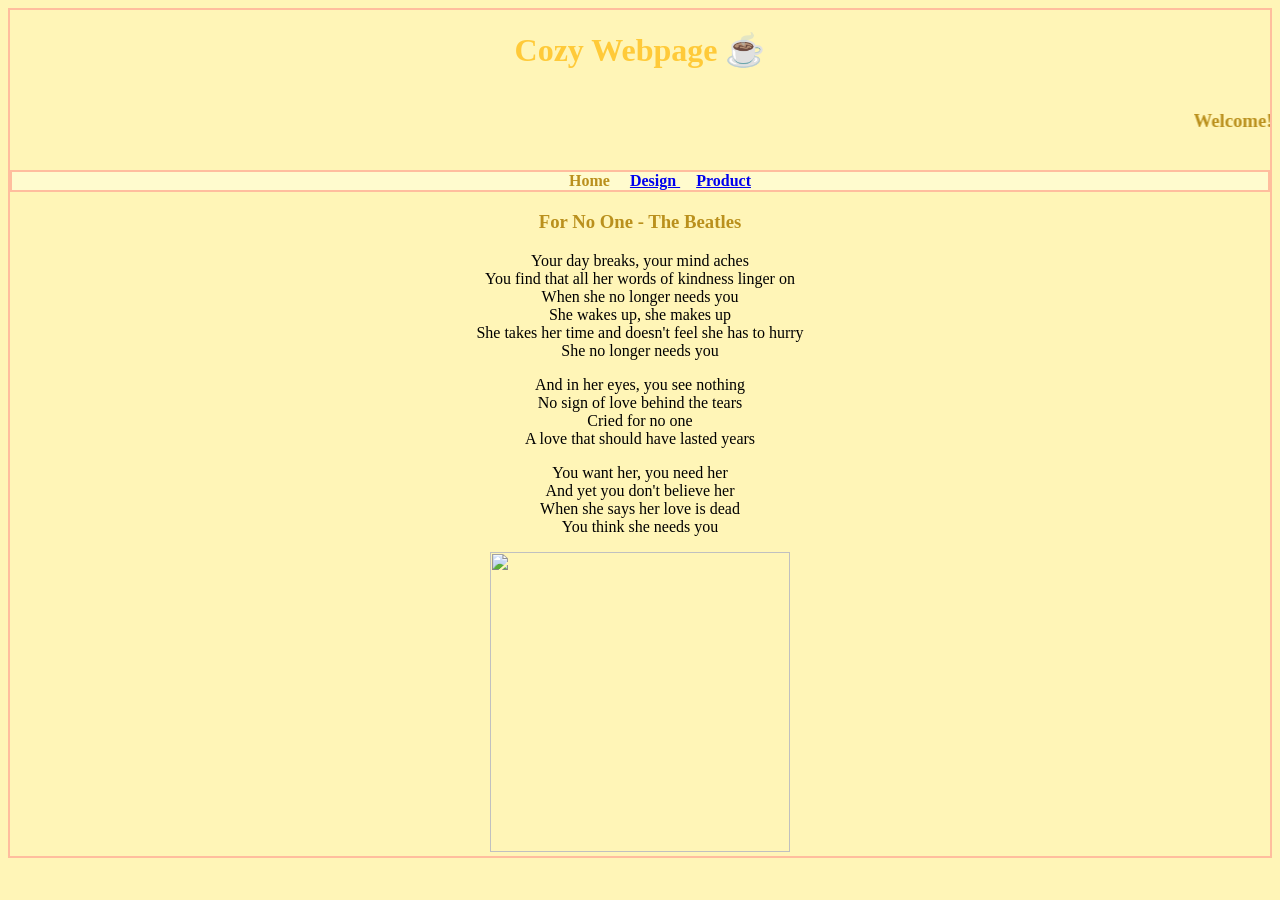
==== index.html @ c395d32c "Add files via upload" ====
<!doctype html>

<html>
    <head>
        <meta charset="utf-8">

        <title>Cozy Webpage</title>

        <!-- Load external CSS styles -->
        <link rel="stylesheet" href="styles.css">

    </head>

    <body>

        <h1>Cozy Webpage ☕</h1>
       <marquee> <h3> Welcome! </h3> </marquee>
        <ul>
            <li> Home </li>
            <li><a href="design.html"> Design </a> </li>
            <li><a href="product.html"> Product </a> </li>
        </ul>

        <h3> For No One - The Beatles </h3>

        <p> Your day breaks, your mind aches
            <br> You find that all her words of kindness linger on
            <br> When she no longer needs you
            <br> She wakes up, she makes up
            <br> She takes her time and doesn't feel she has to hurry
            <br> She no longer needs you </p>

        <p> And in her eyes, you see nothing
            <br> No sign of love behind the tears
            <br> Cried for no one
            <br> A love that should have lasted years </p>

        <p> You want her, you need her
            <br> And yet you don't believe her
            <br> When she says her love is dead
            <br> You think she needs you </p>

        <img src="https://images.genius.com/44b9b627ab7c1c361a045d5331fa1e40.1000x1000x1.png" width= "300" height= "300"  />
        
        
        <!-- Load external JavaScript -->
        <script src="scripts.js"></script>
        
    </body>

</html>
---- styles.css ----
/* Place your CSS styles in this file */

h1 {
    text-align: center;
    font-family: "Times new roman", serif;
    font-weight: bold;
    color: rgb(255, 202, 57)


}

body {
    background-color:rgb(255, 245, 183);
    text-align: center;
    border: 2px solid rgb(255, 189, 158);
    color: rgb(186, 144, 29);
    font-weight: bold;

p {font-size: 5 px;
font-family: "Times new roman"; serif;
color: black;
font-weight: normal;}

ul {list-style-type: none; 
border: 2px solid rgb(255, 189, 158);
background-color: rgb(255, 251, 206);}

  li {
    display: inline;
    padding: 8px;}
}
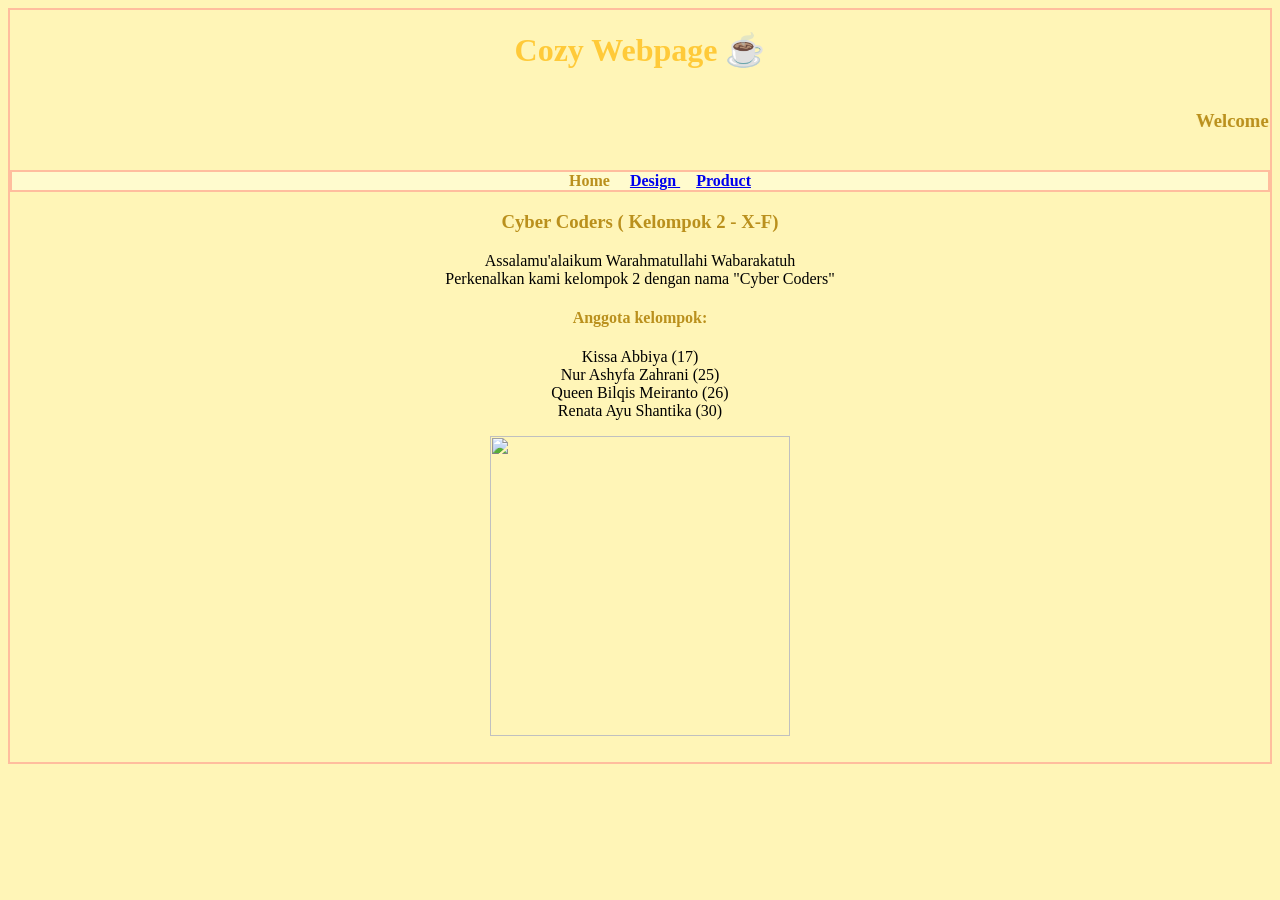
==== commit b6c2c742: "Add files via upload" ====
--- a/index.html
+++ b/index.html
@@ -21,26 +21,19 @@
             <li><a href="product.html"> Product </a> </li>
         </ul>
 
-        <h3> For No One - The Beatles </h3>
+        <h3> Cyber Coders ( Kelompok 2 - X-F) </h3>
 
-        <p> Your day breaks, your mind aches
-            <br> You find that all her words of kindness linger on
-            <br> When she no longer needs you
-            <br> She wakes up, she makes up
-            <br> She takes her time and doesn't feel she has to hurry
-            <br> She no longer needs you </p>
+        <p> Assalamu'alaikum Warahmatullahi Wabarakatuh
+            <br> Perkenalkan kami kelompok 2 dengan nama "Cyber Coders"
 
-        <p> And in her eyes, you see nothing
-            <br> No sign of love behind the tears
-            <br> Cried for no one
-            <br> A love that should have lasted years </p>
+        <h4> Anggota kelompok: <h4>
+        <p> Kissa Abbiya (17)
+            <br> Nur Ashyfa Zahrani (25)
+            <br> Queen Bilqis Meiranto (26)
+            <br> Renata Ayu Shantika (30)
+        </p>
 
-        <p> You want her, you need her
-            <br> And yet you don't believe her
-            <br> When she says her love is dead
-            <br> You think she needs you </p>
-
-        <img src="https://images.genius.com/44b9b627ab7c1c361a045d5331fa1e40.1000x1000x1.png" width= "300" height= "300"  />
+        <img src="./WhatsApp_Image_2026-04-15_at_2.30.39_PM.jpeg" width= "300" height= "300"  />
         
         
         <!-- Load external JavaScript -->
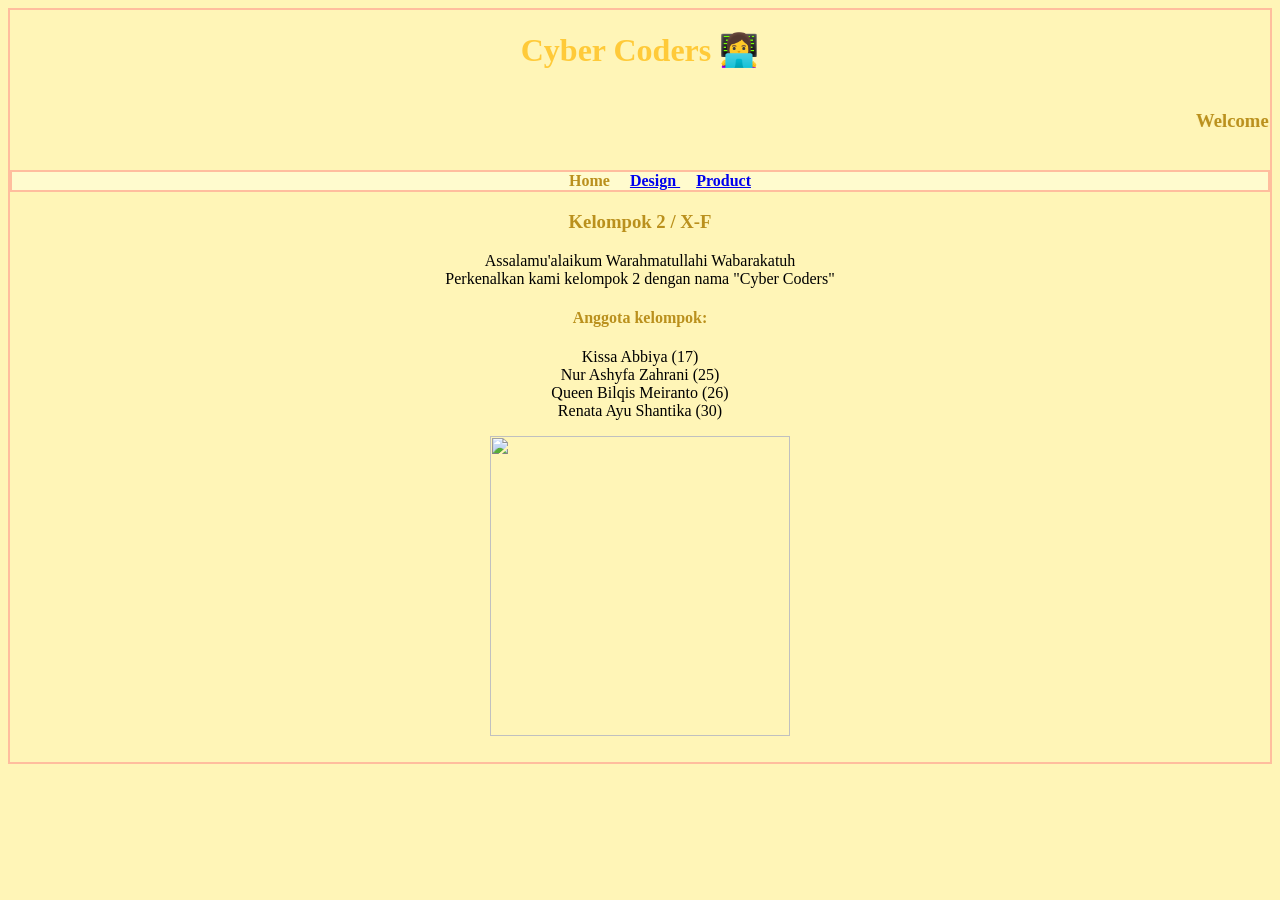
==== commit 583c4b03: "Update index.html" ====
--- a/index.html
+++ b/index.html
@@ -4,7 +4,7 @@
     <head>
         <meta charset="utf-8">
 
-        <title>Cozy Webpage</title>
+        <title>Cyber Coders</title>
 
         <!-- Load external CSS styles -->
         <link rel="stylesheet" href="styles.css">
@@ -13,7 +13,7 @@
 
     <body>
 
-        <h1>Cozy Webpage ☕</h1>
+        <h1>Cyber Coders 👩‍💻</h1>
        <marquee> <h3> Welcome! </h3> </marquee>
         <ul>
             <li> Home </li>
@@ -21,7 +21,7 @@
             <li><a href="product.html"> Product </a> </li>
         </ul>
 
-        <h3> Cyber Coders ( Kelompok 2 - X-F) </h3>
+        <h3> Kelompok 2 / X-F </h3>
 
         <p> Assalamu'alaikum Warahmatullahi Wabarakatuh
             <br> Perkenalkan kami kelompok 2 dengan nama "Cyber Coders"
@@ -41,4 +41,4 @@
         
     </body>
 
-</html>+</html>
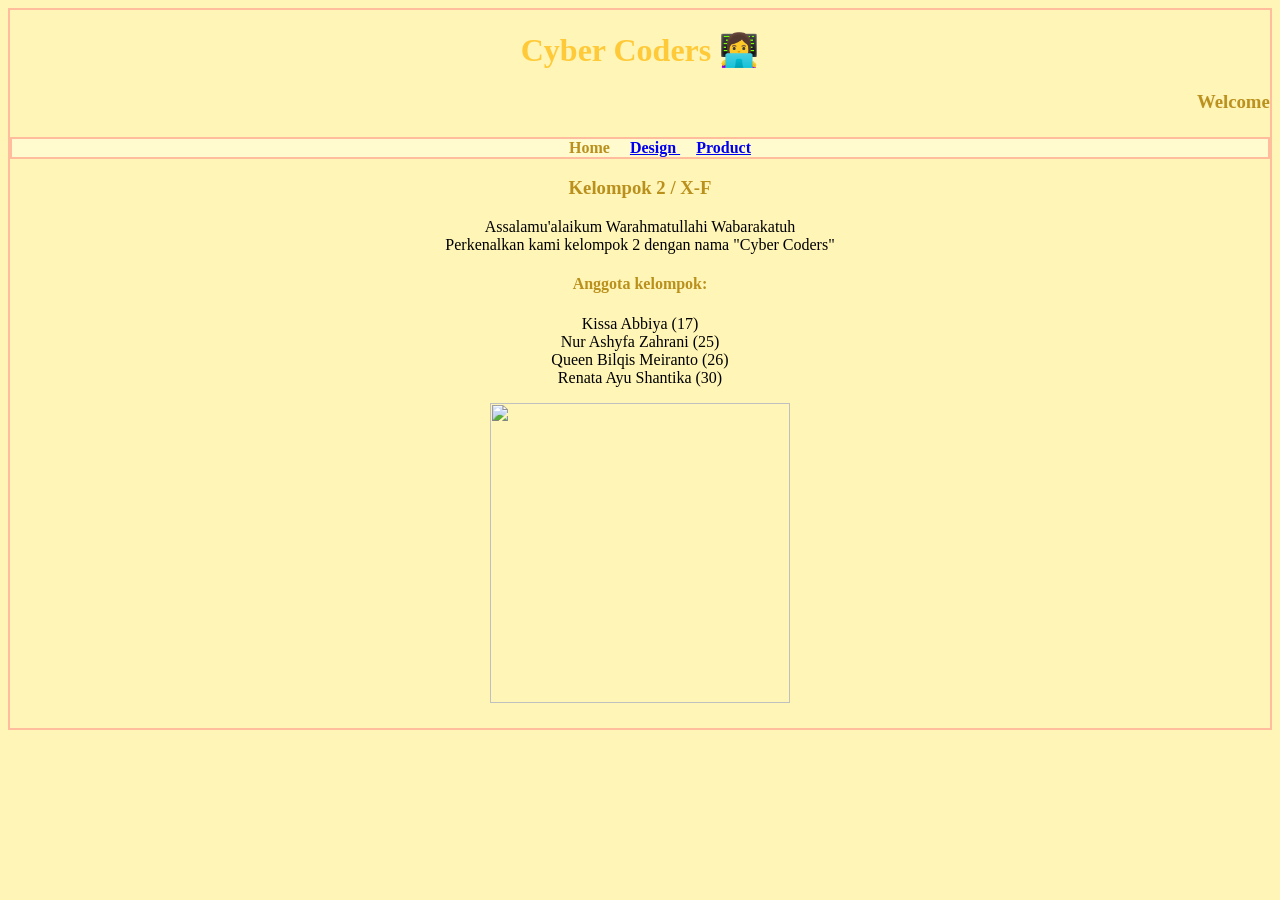
==== commit 4f2eeaef: "index.html" ====
--- a/index.html
+++ b/index.html
@@ -14,7 +14,7 @@
     <body>
 
         <h1>Cyber Coders 👩‍💻</h1>
-       <marquee> <h3> Welcome! </h3> </marquee>
+        <h3> <marquee>Welcome!  </marquee></h3>
         <ul>
             <li> Home </li>
             <li><a href="design.html"> Design </a> </li>
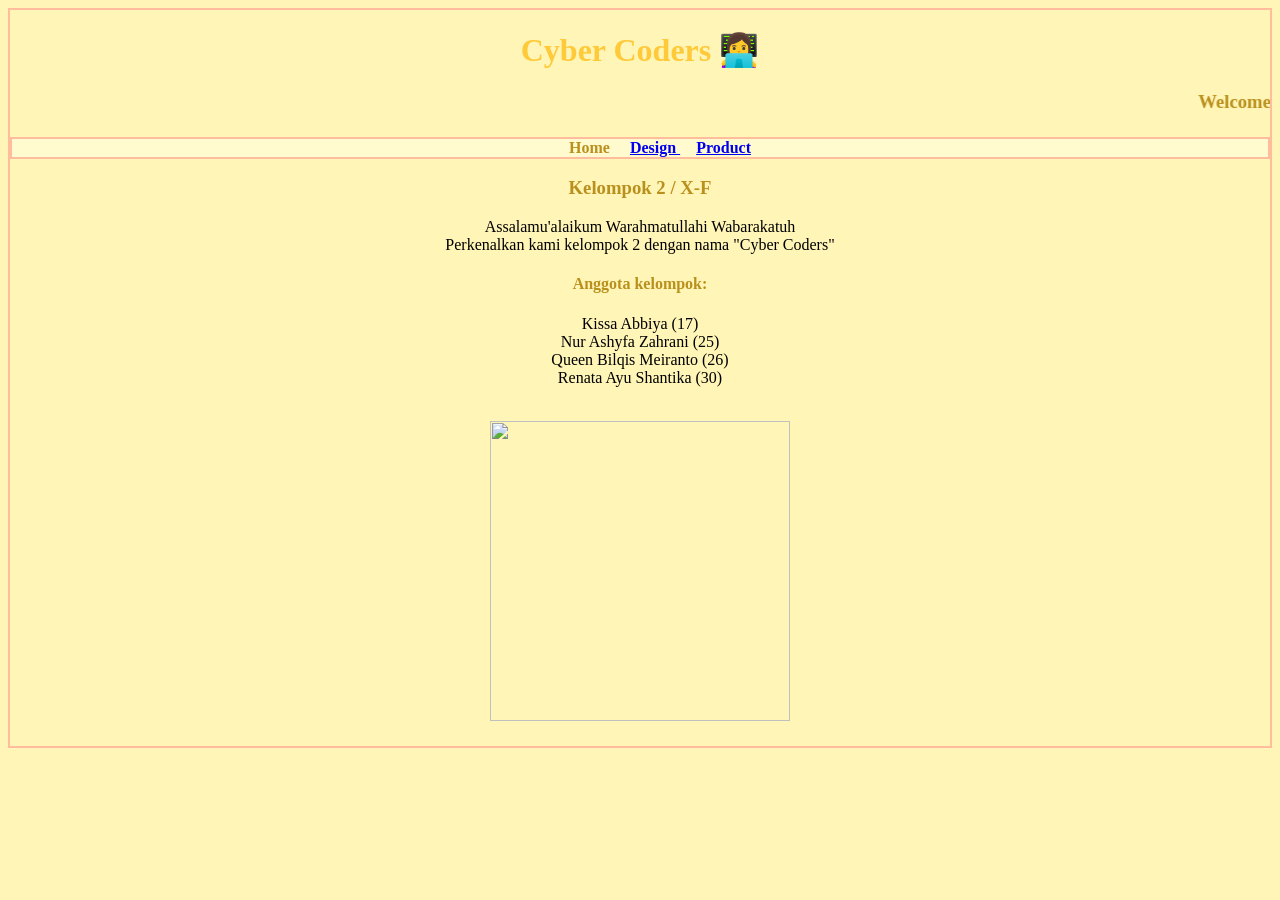
==== commit f3a827dd: "index.html" ====
--- a/index.html
+++ b/index.html
@@ -32,6 +32,7 @@
             <br> Queen Bilqis Meiranto (26)
             <br> Renata Ayu Shantika (30)
         </p>
+            <br>
 
         <img src="./WhatsApp_Image_2026-04-15_at_2.30.39_PM.jpeg" width= "300" height= "300"  />
         
